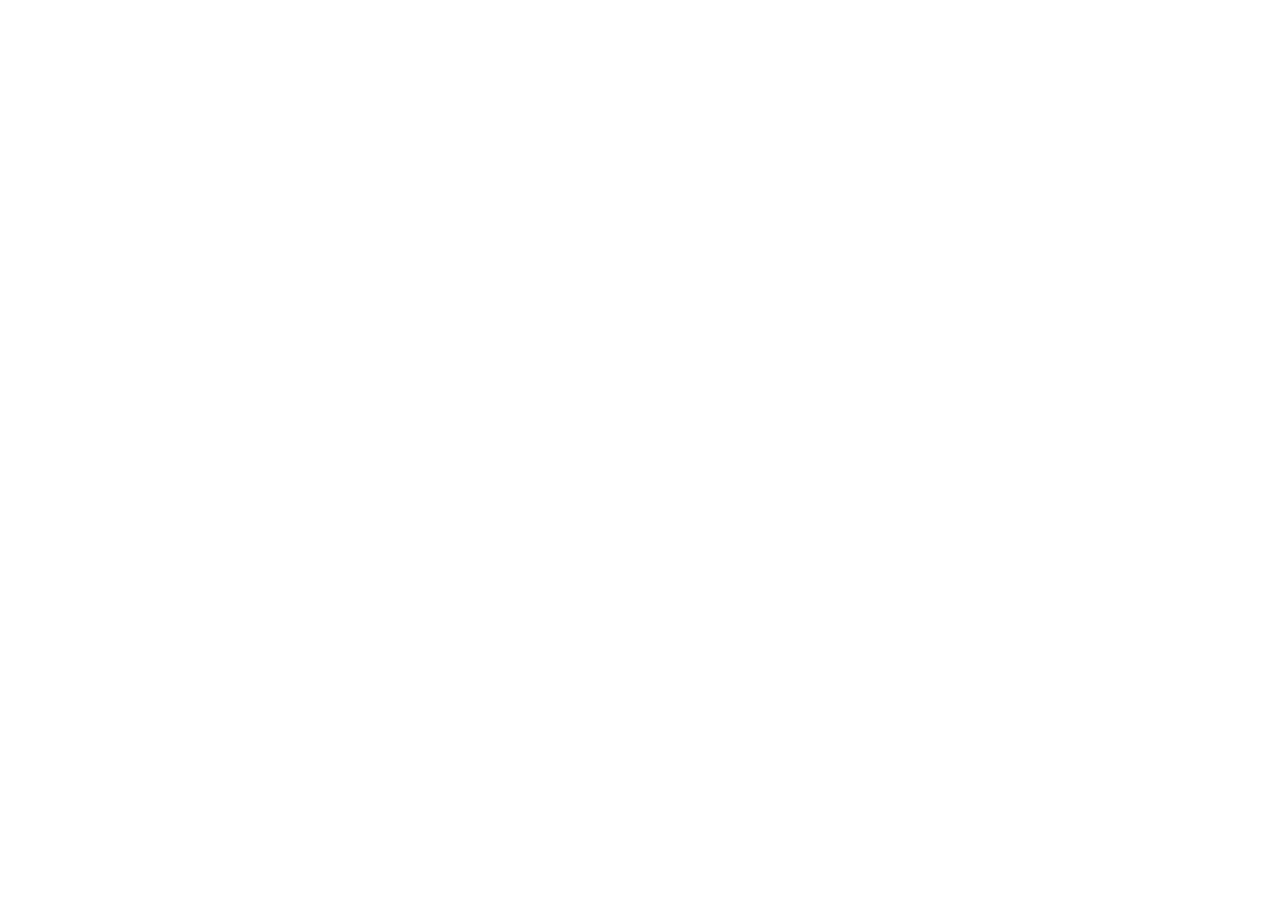
==== index.html @ 2edb5557 "Create index.html" ====
<!DOCTYPE html>
<html lang="fa" dir="rtl">
<head>
  <meta charset="UTF-8">
  <meta name="viewport" content="width=device-width, initial-scale=1, viewport-fit=cover">
  <meta name="theme-color" content="#ffffff">
  <title>پروفایل پزشک | هوش‌طب</title>
  <style>
    html, body { width: 100%; height: 100%; margin: 0; padding: 0; overflow: hidden; background: #fff; }
    iframe { display: block; position: fixed; inset: 0; width: 100%; height: 100%; height: 100dvh; border: 0; background: #fff; }
  </style>
</head>
<body>
  <iframe id="profileFrame" title="پروفایل پزشک" allow="fullscreen" allowfullscreen referrerpolicy="strict-origin-when-cross-origin"></iframe>
  <script>
    // آدرس صفحه مورد نظر خود را اینجا وارد کنید:
    const SITE_URL = 'https://script.google.com/macros/s/AKfycbza3Ar18kI70fT72MHDwv6RYNkygWRiZ8e8fDXu2J6BFrUYVbHmHnifYQ-2EURx-a1B/exec?page=profile&DoctorID=110';
    document.getElementById('profileFrame').src = SITE_URL;
  </script>
</body>
</html>
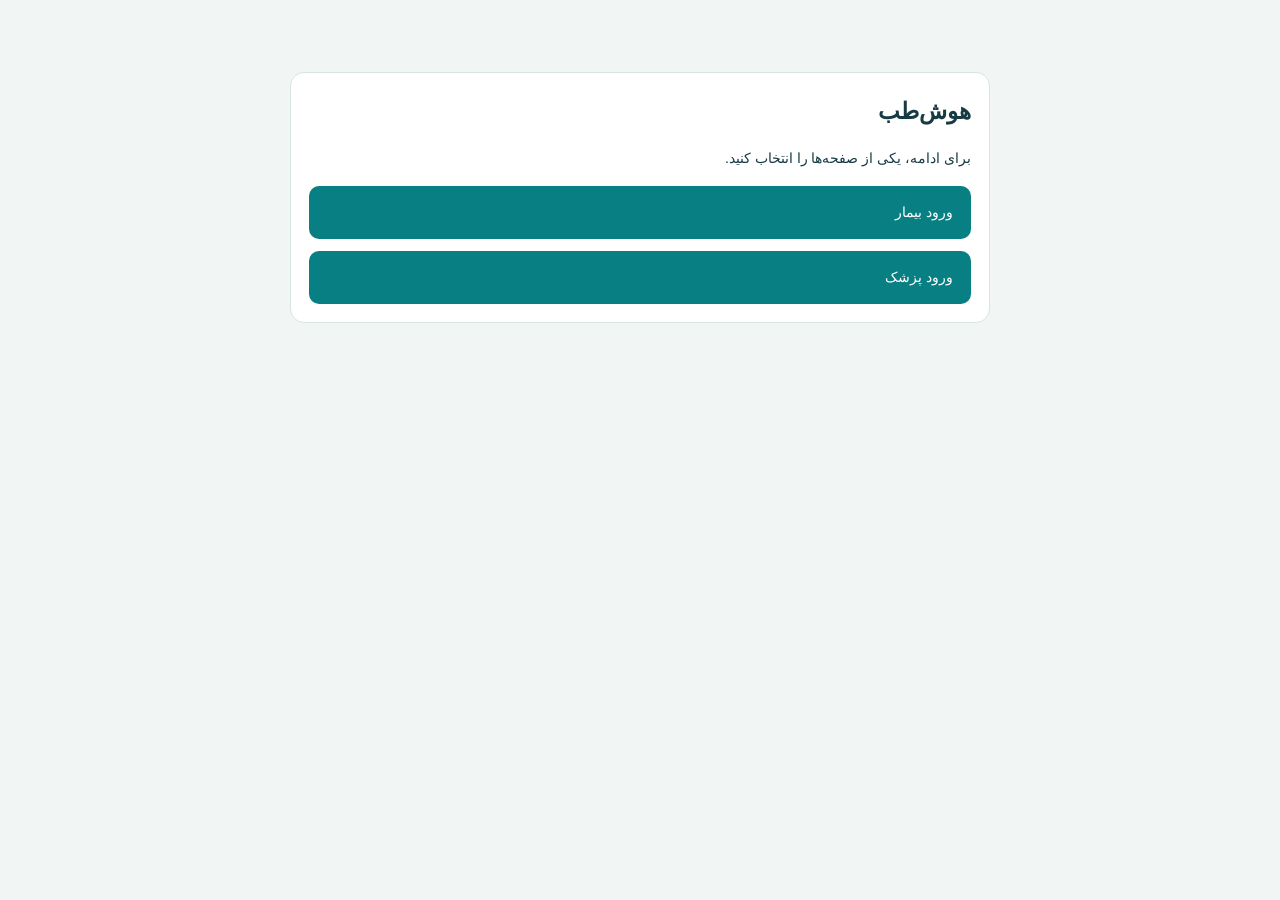
==== commit bf61206a: "Add files via upload" ====
--- a/index.html
+++ b/index.html
@@ -1,21 +1,24 @@
-<!DOCTYPE html>
+<!doctype html>
 <html lang="fa" dir="rtl">
 <head>
-  <meta charset="UTF-8">
-  <meta name="viewport" content="width=device-width, initial-scale=1, viewport-fit=cover">
-  <meta name="theme-color" content="#ffffff">
-  <title>پروفایل پزشک | هوش‌طب</title>
+  <meta charset="utf-8">
+  <meta name="viewport" content="width=device-width, initial-scale=1">
+  <title>هوش‌طب</title>
+  <link rel="stylesheet" href="./static/css/shared.css">
   <style>
-    html, body { width: 100%; height: 100%; margin: 0; padding: 0; overflow: hidden; background: #fff; }
-    iframe { display: block; position: fixed; inset: 0; width: 100%; height: 100%; height: 100dvh; border: 0; background: #fff; }
+    main { max-width: 700px; margin: 8vh auto; padding: 20px; }
+    .links { display: grid; gap: 12px; }
+    .links a { display: block; padding: 14px 18px; border-radius: 10px; background: #087f82; color: white; text-decoration: none; }
   </style>
 </head>
 <body>
-  <iframe id="profileFrame" title="پروفایل پزشک" allow="fullscreen" allowfullscreen referrerpolicy="strict-origin-when-cross-origin"></iframe>
-  <script>
-    // آدرس صفحه مورد نظر خود را اینجا وارد کنید:
-    const SITE_URL = 'https://script.google.com/macros/s/AKfycbza3Ar18kI70fT72MHDwv6RYNkygWRiZ8e8fDXu2J6BFrUYVbHmHnifYQ-2EURx-a1B/exec?page=profile&DoctorID=110';
-    document.getElementById('profileFrame').src = SITE_URL;
-  </script>
+  <main class="card">
+    <h1>هوش‌طب</h1>
+    <p>برای ادامه، یکی از صفحه‌ها را انتخاب کنید.</p>
+    <nav class="links" aria-label="صفحه‌ها">
+      <a href="./patient_chat.html">ورود بیمار</a>
+      <a href="./doctor_panel.html">ورود پزشک</a>
+    </nav>
+  </main>
 </body>
 </html>
--- a/static/css/shared.css
+++ b/static/css/shared.css
@@ -0,0 +1,3 @@
+
+:root{font-family:Tahoma,Arial,sans-serif;color:#173b43;background:#f1f6f5;font-size:14px;line-height:1.8}*{box-sizing:border-box}body{margin:0}header{background:#123f48;color:white;padding:18px 26px;display:flex;justify-content:space-between;align-items:center}h1{font-size:23px;margin:0}h2{font-size:19px}h3{font-size:16px}button,input,textarea,select{font:inherit}button{cursor:pointer;border:0;border-radius:9px;padding:9px 15px;background:#087f82;color:white}button.secondary{background:#e4efee;color:#19444b}button:disabled{opacity:.5;cursor:wait}input,textarea,select{width:100%;padding:10px;border:1px solid #b8cece;border-radius:8px;background:white;color:#173b43}textarea{min-height:95px;resize:vertical}label{display:block;margin:10px 0}main{padding:20px;max-width:1600px;margin:auto}.card{background:white;border:1px solid #d6e5e3;border-radius:14px;padding:18px;margin-bottom:14px}.login{max-width:540px;margin:40px auto}.notice{background:#e7f4f1;padding:12px;border-radius:9px}.muted,small{color:#5b7479}.row{display:flex;gap:8px;align-items:center;flex-wrap:wrap}.row>*{flex:1}.message{white-space:pre-wrap;padding:13px 16px;background:#f1f6f6;border-radius:14px;margin:10px 0;max-width:92%;overflow-wrap:anywhere}.message.patient{background:#d9f0eb;margin-left:0;margin-right:auto}.message.assistant{margin-left:auto}.message small{display:block;font-size:11px}.sessionButton{width:100%;text-align:right;margin:5px 0;background:#edf5f4;color:#244c53}.sessionButton.active{border:2px solid #087f82}.status{padding:10px 20px;min-height:44px;color:#9b3232;white-space:pre-wrap}.timeline details{border-right:3px solid #27999a;padding:12px;background:white;border-radius:9px;margin:12px 0}.timeline summary{cursor:pointer;font-weight:bold}.summary{background:#fff8df;padding:12px;border-radius:8px;white-space:pre-wrap;overflow-wrap:anywhere}.med{border:1px solid #c8dcda;border-radius:9px;padding:12px;margin:12px 0}.hidden,[hidden]{display:none!important}pre{white-space:pre-wrap;overflow-wrap:anywhere}dialog{border:0;border-radius:14px;max-width:650px;width:90%;max-height:85vh;overflow:auto}dialog::backdrop{background:#102f3b88}button:focus-visible,input:focus-visible,textarea:focus-visible{outline:3px solid #e7b65c;outline-offset:2}
+
